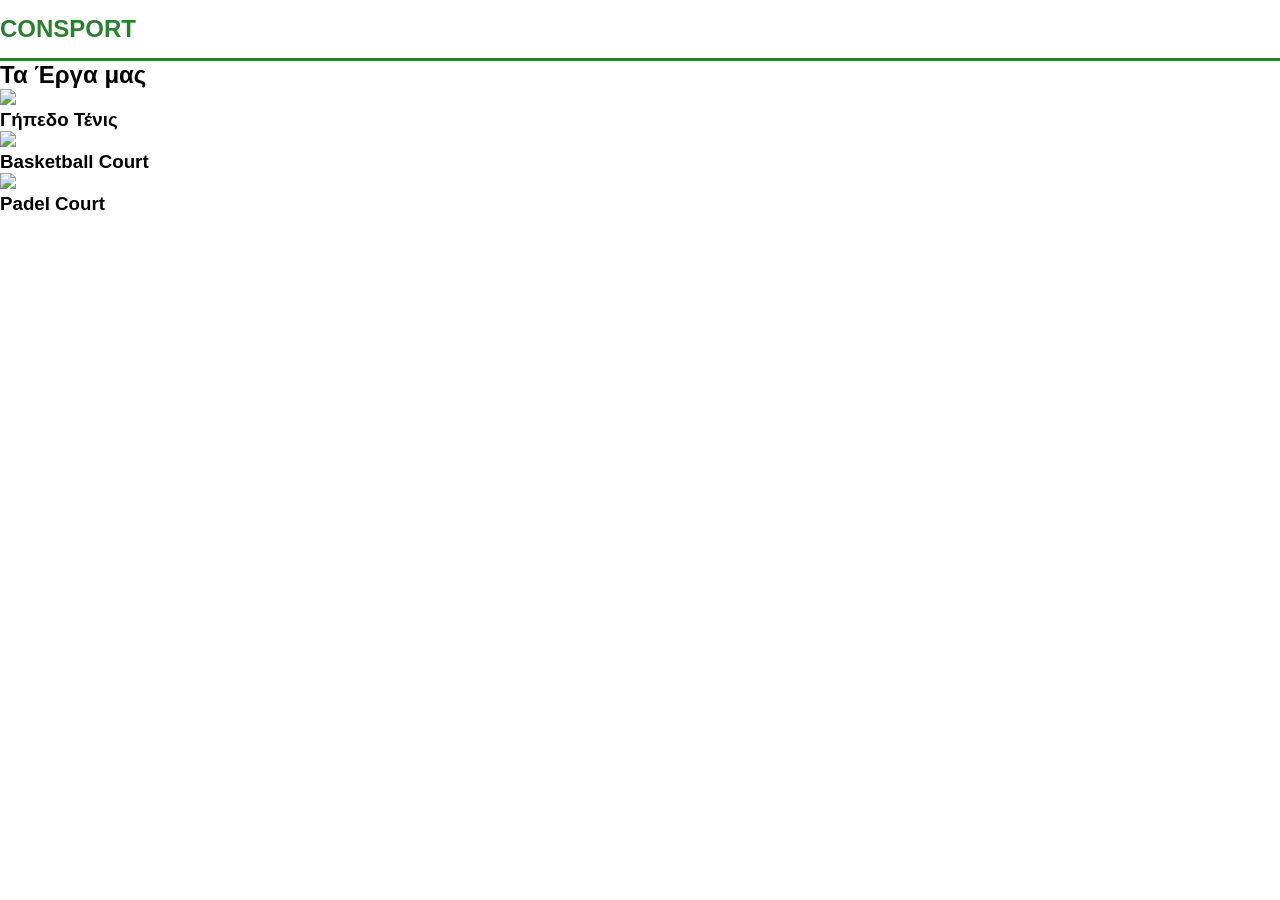
==== projects.html @ 43335f45 "Create projects.html" ====
<!DOCTYPE html>
<html lang="el">
<head>
  <meta charset="UTF-8">
  <title>Projects - Consport</title>
  <link rel="stylesheet" href="css/style.css">
</head>
<body>

<header class="navbar">
  <div class="container nav-flex">
    <h1 class="logo">CONSPORT</h1>
  </div>
</header>

<section class="gallery">
  <h2>Τα Έργα μας</h2>

  <div class="gallery-grid">

    <div class="gallery-item">
      <img src="images/project1.jpg">
      <div class="overlay">
        <h3>Γήπεδο Τένις</h3>
      </div>
    </div>

    <div class="gallery-item">
      <img src="images/project2.jpg">
      <div class="overlay">
        <h3>Basketball Court</h3>
      </div>
    </div>

    <div class="gallery-item">
      <img src="images/project3.jpg">
      <div class="overlay">
        <h3>Padel Court</h3>
      </div>
    </div>

  </div>
</section>

</body>
</html>
---- css/style.css ----
* {
  margin: 0;
  padding: 0;
  box-sizing: border-box;
  font-family: Arial, sans-serif;
}

body {
  color: #000;
}

html {
  scroll-behavior: smooth;
}

/* NAVBAR */
.navbar {
  background: #fff;
  border-bottom: 3px solid #2e7d32;
  padding: 15px 0;
}

.nav-flex {
  display: flex;
  justify-content: space-between;
  align-items: center;
}

.logo {
  color: #2e7d32;
  font-size: 24px;
}

.navbar a {
  margin-left: 25px;
  text-decoration: none;
  color: #000;
  transition: 0.3s;
}

.navbar a:hover {
  color: #2e7d32;
}

.nav-links a.active {
  color: #2e7d32;
  border-bottom: 2px solid #ff6f00;
}

/* HERO */
.hero {
  height: 90vh;
  display: flex;
  align-items: center;
  padding-left: 10%;
  background: linear-gradient(120deg, #e8f5e9, #fff3e0);
}

.hero h1 {
  font-size: 48px;
  color: #2e7d32;
}

.hero p {
  margin: 15px 0;
  font-size: 18px;
}

.hero-slider {
  position: relative;
  height: 90vh;
  overflow: hidden;
}

.slides {
  height: 100%;
  display: flex;
}

.slide {
  min-width: 100%;
  height: 100%;
  background-size: cover;
  background-position: center;
  position: relative;
  transition: transform 0.6s ease;
}

.hero-content {
  position: absolute;
  top: 50%;
  left: 10%;
  transform: translateY(-50%);
  color: #fff;
}

.hero-content h1 {
  font-size: 50px;
}

.hero-content p {
  margin: 15px 0;
  font-size: 18px;
}

/* overlay for readability */
.slide::after {
  content: "";
  position: absolute;
  inset: 0;
  background: rgba(0,0,0,0.4);
}

/* ARROWS */
.slider-controls span {
  position: absolute;
  top: 50%;
  transform: translateY(-50%);
  font-size: 40px;
  color: #fff;
  cursor: pointer;
  padding: 10px;
  z-index: 10;
}

#prev { left: 20px; }
#next { right: 20px; }

/* BUTTON */
.btn {
  display: inline-block;
  padding: 12px 28px;
  background: #ff6f00;
  color: #fff;
  border-radius: 5px;
  text-decoration: none;
  transition: 0.3s;
}

.btn:hover {
  background: #2e7d32;
  transform: translateY(-3px);
}

/* FEATURES */
.features {
  padding: 80px 10%;
  text-align: center;
}

.features h2 {
  margin-bottom: 40px;
  color: #2e7d32;
}

.cards {
  display: flex;
  gap: 20px;
}

.card {
  flex: 1;
  background: #fff;
  padding: 25px;
  border-radius: 10px;
  box-shadow: 0 5px 20px rgba(0,0,0,0.05);
  transition: 0.3s;
}

.card:hover {
  transform: translateY(-8px);
  border-top: 4px solid #ff6f00;
}

.card h3 {
  color: #2e7d32;
  margin-bottom: 10px;
}

/* STATS (KDF STYLE) */
.stats {
  background: linear-gradient(rgba(46,125,50,0.9), rgba(46,125,50,0.9)),
              url('https://images.unsplash.com/photo-1521412644187-c49fa049e84d');
  background-size: cover;
  background-position: center;
  background-attachment: fixed; /* PARALLAX */
  color: #fff;
  padding: 80px 10%;
  text-align: center;
}

.stats-grid {
  display: flex;
  justify-content: space-around;
}

.stats h3 {
  font-size: 36px;
}

/* CTA */
.cta {
  padding: 80px 10%;
  text-align: center;
  background: #fff;
}

.cta h2 {
  margin-bottom: 20px;
  color: #2e7d32;
}

.fade-in {
  opacity: 0;
  transform: translateY(40px);
  transition: all 0.8s ease;
}

.fade-in.show {
  opacity: 1;
  transform: translateY(0);
}

.menu-toggle {
  display: none;
  font-size: 28px;
  cursor: pointer;
}

/* MOBILE */
@media (max-width: 768px) {
  .menu-toggle {
    display: block;
  }

  .nav-links {
    position: absolute;
    top: 60px;
    right: 0;
    background: #fff;
    width: 100%;
    display: none;
    flex-direction: column;
    text-align: center;
    box-shadow: 0 5px 15px rgba(0,0,0,0.1);
  }

  .nav-links a {
    padding: 15px;
    display: block;
    border-bottom: 1px solid #eee;
  }

  .nav-links.active {
    display: flex;
  }
}

/* HERO ANIMATION */
.hero-title,
.hero-subtitle,
.hero-btn {
  opacity: 0;
  transform: translateY(30px);
  animation: heroFade 1s ease forwards;
}

.hero-subtitle {
  animation-delay: 0.3s;
}

.hero-btn {
  animation-delay: 0.6s;
}

@keyframes heroFade {
  to {
    opacity: 1;
    transform: translateY(0);
  }
}
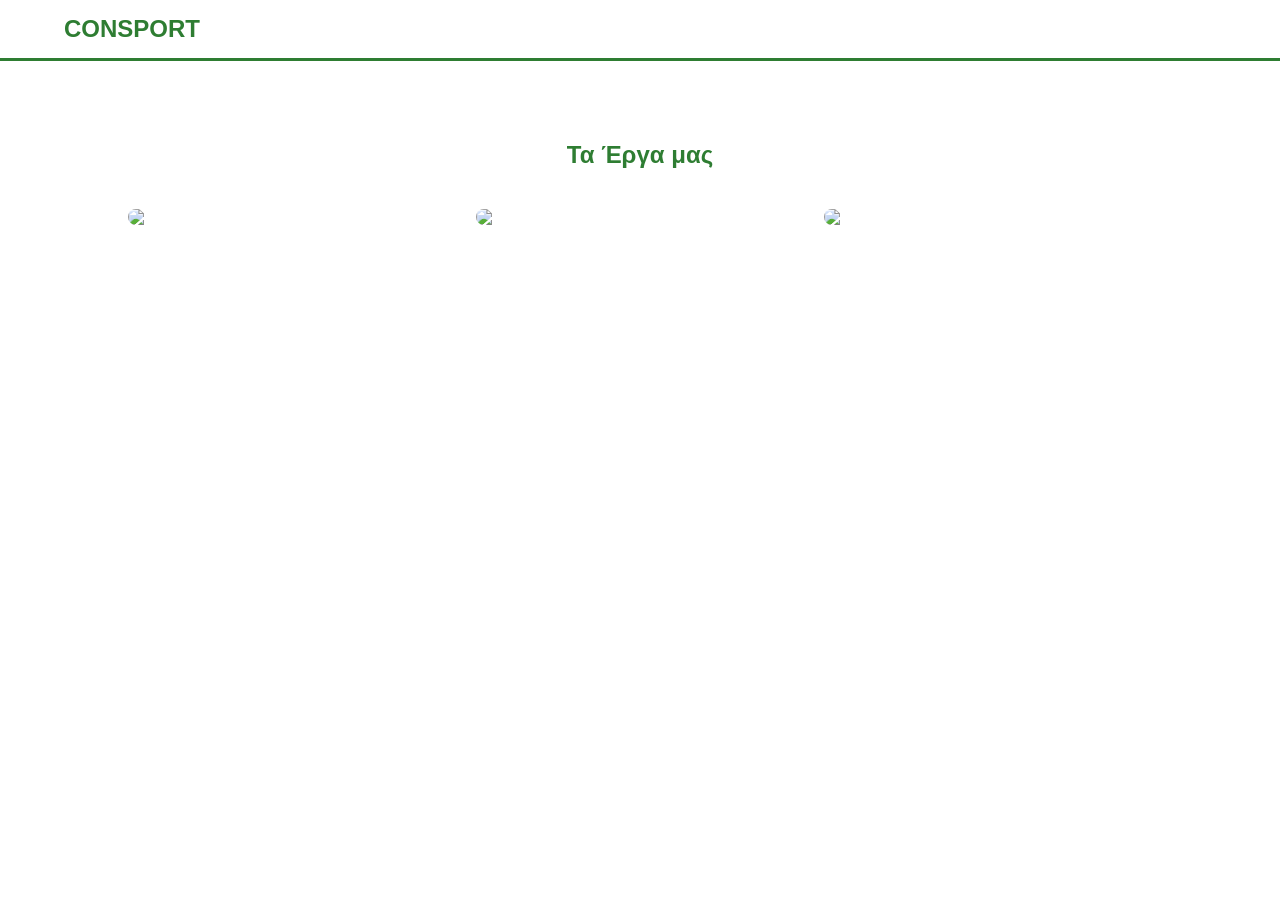
==== commit 0ca4bf7c: "Update projects.html" ====
--- a/projects.html
+++ b/projects.html
@@ -18,26 +18,26 @@
 
   <div class="gallery-grid">
 
-    <div class="gallery-item">
+    <a class="gallery-item" href="project-tennis.html">
       <img src="images/project1.jpg">
       <div class="overlay">
         <h3>Γήπεδο Τένις</h3>
       </div>
-    </div>
-
-    <div class="gallery-item">
+    </a>
+    
+    <a class="gallery-item" href="project-basketball.html">
       <img src="images/project2.jpg">
       <div class="overlay">
         <h3>Basketball Court</h3>
       </div>
-    </div>
+    </a>
 
-    <div class="gallery-item">
+    <a class="gallery-item" href="project-padel.html">
       <img src="images/project3.jpg">
       <div class="overlay">
         <h3>Padel Court</h3>
       </div>
-    </div>
+    </a>
 
   </div>
 </section>
--- a/css/style.css
+++ b/css/style.css
@@ -7,10 +7,18 @@
 
 body {
   color: #000;
+  font-family: 'Poppins', sans-serif;
 }
 
 html {
   scroll-behavior: smooth;
+}
+
+/* CONTAINER */
+.container {
+  width: 90%;
+  max-width: 1200px;
+  margin: auto;
 }
 
 /* NAVBAR */
@@ -18,6 +26,12 @@
   background: #fff;
   border-bottom: 3px solid #2e7d32;
   padding: 15px 0;
+
+  position: sticky;
+  top: 0;
+  z-index: 999;
+  transition: all 0.3s ease;
+
 }
 
 .nav-flex {
@@ -42,9 +56,142 @@
   color: #2e7d32;
 }
 
+/* DESKTOP MENU */
+.nav-links {
+  display: flex;
+  gap: 25px;
+}
+
+/* ICONS (SVG) */
+.icon {
+  display: none;
+}
+
+.icon svg {
+  width: 20px;
+  height: 20px;
+  fill: #2e7d32;
+  transition: transform 0.3s ease, fill 0.3s ease;
+}
+
+.nav-links a {
+  transition: color 0.3s ease, transform 0.3s ease;
+  position: relative; /* 🔥 REQUIRED for underline */
+}
+
+.nav-links a::after {
+  content: "";
+  position: absolute;
+  left: 50%;
+  transform: translateX(-50%);
+  bottom: -5px;
+
+  width: 0;
+  height: 2px;
+  background: #ff6f00;
+
+  transition: width 0.3s ease, transform 0.3s ease;
+}
+
+.nav-links a:hover::after {
+  width: 100%;
+  transition-delay: 0.05s;
+}
+
 .nav-links a.active {
   color: #2e7d32;
-  border-bottom: 2px solid #ff6f00;
+  transform: translateX(4px);
+}
+
+.nav-links a.active::after {
+  width: 100%;
+}
+
+.nav-links a:hover {
+  color: #2e7d32;
+  transform: translateX(4px);
+}
+
+.nav-links a:hover .icon svg {
+  fill: #ff6f00;
+  transform: scale(1.1);
+}
+
+/* ===== NAVBAR FOOTER STATE (KDF STYLE) ===== */
+.navbar.at-footer {
+  background: #2e7d32;
+  border-bottom: none;
+  box-shadow: none;
+}
+
+.navbar.at-footer a {
+  color: #fff;
+}
+
+.navbar.at-footer .logo {
+  color: #fff;
+}
+
+/* LANGUAGE SWITCH */
+.lang-switch span {
+  margin-left: 10px;
+  cursor: pointer;
+  opacity: 0.6;
+}
+
+.lang-switch .active-lang {
+  opacity: 1;
+  font-weight: bold;
+}
+
+/* HAMBURGER */
+.menu-toggle {
+  display: none;
+  font-size: 28px;
+  cursor: pointer;
+}
+
+/* MOBILE */
+@media (max-width: 768px) {
+
+  .menu-toggle {
+    display: block;
+  }
+
+  .nav-links {
+    position: absolute;
+    top: 70px;
+    right: 0;
+    width: 100%;
+    background: #fff;
+    flex-direction: column;
+    align-items: center;
+
+    /* ✅ ANIMATION (FIXED) */
+    max-height: 0;
+    overflow: hidden;
+    transition: max-height 0.4s ease;
+  }
+
+  .nav-links a {
+    display: flex;
+    align-items: center;
+    gap: 10px;
+    justify-content: center;
+
+    padding: 15px;
+    width: 100%;
+    border-bottom: 1px solid #eee;
+  }
+
+  /* ✅ SHOW ICONS ONLY ON MOBILE */
+  .icon {
+    display: inline-flex;
+  }
+
+  .nav-links.active {
+    max-height: 500px;
+  }
 }
 
 /* HERO */
@@ -73,17 +220,37 @@
 }
 
 .slides {
-  height: 100%;
-  display: flex;
+  position: relative;
+  height: 90vh;
+  overflow: hidden;
 }
 
 .slide {
-  min-width: 100%;
-  height: 100%;
+  position: absolute;
+  inset: 0;
+  opacity: 0;
+  transform: scale(1.05);
+  transition: opacity 0.8s ease, transform 0.8s ease;
   background-size: cover;
   background-position: center;
-  position: relative;
-  transition: transform 0.6s ease;
+}
+
+.slide.active {
+  opacity: 1;
+  transform: scale(1);
+  z-index: 2;
+}
+
+.slide-1 {
+  background-image: url('../images/slide1.jpg');
+}
+
+.slide-2 {
+  background-image: url('../images/slide2.jpg');
+}
+
+.slide-3 {
+  background-image: url('../images/slide3.jpg');
 }
 
 .hero-content {
@@ -92,15 +259,36 @@
   left: 10%;
   transform: translateY(-50%);
   color: #fff;
+  z-index: 2;
+  max-width: 600px;
+
+  /* animation */
+  opacity: 0;
+  animation: fadeHero 1s ease forwards;
 }
 
 .hero-content h1 {
-  font-size: 50px;
+  font-size: 64px;
+  font-weight: 700;
+  margin-bottom: 10px;
+  line-height: 1.1;
 }
 
 .hero-content p {
-  margin: 15px 0;
-  font-size: 18px;
+  font-size: 20px;
+  margin-bottom: 25px;
+  opacity: 0.9;
+}
+
+@keyframes fadeHero {
+  from {
+    opacity: 0;
+    transform: translateY(calc(-50% + 40px));
+  }
+  to {
+    opacity: 1;
+    transform: translateY(-50%);
+  }
 }
 
 /* overlay for readability */
@@ -108,7 +296,12 @@
   content: "";
   position: absolute;
   inset: 0;
-  background: rgba(0,0,0,0.4);
+  background: linear-gradient(
+    to right,
+    rgba(0,0,0,0.6),
+    rgba(0,0,0,0.2)
+  );
+  z-index: 1;
 }
 
 /* ARROWS */
@@ -129,17 +322,26 @@
 /* BUTTON */
 .btn {
   display: inline-block;
-  padding: 12px 28px;
+  padding: 14px 34px;              /* slightly bigger */
   background: #ff6f00;
   color: #fff;
-  border-radius: 5px;
+  border-radius: 6px;
   text-decoration: none;
-  transition: 0.3s;
+  font-weight: 600;                /* 🔥 more premium */
+  letter-spacing: 0.5px;           /* subtle detail */
+  transition: all 0.3s ease;
+  box-shadow: 0 4px 15px rgba(0,0,0,0.1); /* depth */
 }
 
 .btn:hover {
   background: #2e7d32;
   transform: translateY(-3px);
+  box-shadow: 0 8px 25px rgba(0,0,0,0.2);
+}
+
+.btn:active {
+  transform: translateY(0);
+  box-shadow: 0 3px 10px rgba(0,0,0,0.15);
 }
 
 /* FEATURES */
@@ -221,40 +423,6 @@
   transform: translateY(0);
 }
 
-.menu-toggle {
-  display: none;
-  font-size: 28px;
-  cursor: pointer;
-}
-
-/* MOBILE */
-@media (max-width: 768px) {
-  .menu-toggle {
-    display: block;
-  }
-
-  .nav-links {
-    position: absolute;
-    top: 60px;
-    right: 0;
-    background: #fff;
-    width: 100%;
-    display: none;
-    flex-direction: column;
-    text-align: center;
-    box-shadow: 0 5px 15px rgba(0,0,0,0.1);
-  }
-
-  .nav-links a {
-    padding: 15px;
-    display: block;
-    border-bottom: 1px solid #eee;
-  }
-
-  .nav-links.active {
-    display: flex;
-  }
-}
 
 /* HERO ANIMATION */
 .hero-title,
@@ -279,3 +447,146 @@
     transform: translateY(0);
   }
 }
+
+/* GALLERY */
+  .gallery {
+  padding: 80px 10%;
+  text-align: center;
+}
+
+.gallery h2 {
+  margin-bottom: 40px;
+  color: #2e7d32;
+}
+
+.gallery-grid {
+  display: grid;
+  grid-template-columns: repeat(3, 1fr);
+  gap: 20px;
+}
+
+.gallery-item {
+  position: relative;
+  overflow: hidden;
+  border-radius: 10px;
+}
+
+.gallery-item img {
+  width: 100%;
+  display: block;
+  transition: 0.5s;
+}
+
+.gallery-item:hover img {
+  transform: scale(1.1);
+}
+
+.overlay {
+  position: absolute;
+  inset: 0;
+  background: rgba(0,0,0,0.5);
+  color: #fff;
+  display: flex;
+  align-items: center;
+  justify-content: center;
+  opacity: 0;
+  transition: 0.3s;
+}
+
+.gallery-item:hover .overlay {
+  opacity: 1;
+}
+
+@media (max-width: 768px) {
+  .gallery-grid {
+    grid-template-columns: 1fr;
+  }
+}
+
+/* OVERLAY MENU */
+.overlay-menu {
+  position: fixed;
+  top: 0;
+  left: 0;
+  width: 100%;
+  height: 100%;
+  background: linear-gradient(135deg, #2e7d32, #1b5e20);
+  backdrop-filter: blur(10px);
+  display: flex;
+  flex-direction: column;
+  align-items: center;
+  justify-content: center;
+  transform: translateY(-100%);
+  transition: 0.5s ease;
+  z-index: 999;
+}
+
+/* ACTIVE STATE */
+.overlay-menu.active {
+  transform: translateY(0);
+}
+
+/* MENU LINKS */
+.overlay-links {
+  display: flex;
+  flex-direction: column;
+  gap: 30px;
+  text-align: center;
+}
+
+.overlay-links a {
+  font-size: 28px;
+  color: #fff;
+  text-decoration: none;
+  transition: 0.3s;
+}
+
+.overlay-links a:hover {
+  color: #ff6f00;
+  transform: translateX(5px);
+}
+
+/* CLOSE BUTTON */
+.close-menu {
+  position: absolute;
+  top: 20px;
+  right: 30px;
+  font-size: 30px;
+  color: #fff;
+  cursor: pointer;
+}
+
+/* HAMBURGER */
+.menu-toggle {
+  font-size: 28px;
+  cursor: pointer;
+}
+
+@media (max-width: 768px) {
+
+  .hero-content h1 {
+    font-size: 38px;
+    line-height: 1.2;
+  }
+
+  .hero-content p {
+    font-size: 16px;
+  }
+
+  .hero-slider,
+  .hero {
+    height: 75vh;
+  }
+
+  .hero-content {
+    left: 6%;
+    max-width: 90%;
+  }
+
+  .cards,
+  .stats-grid {
+    flex-direction: column;
+    gap: 20px;
+  }
+
+}
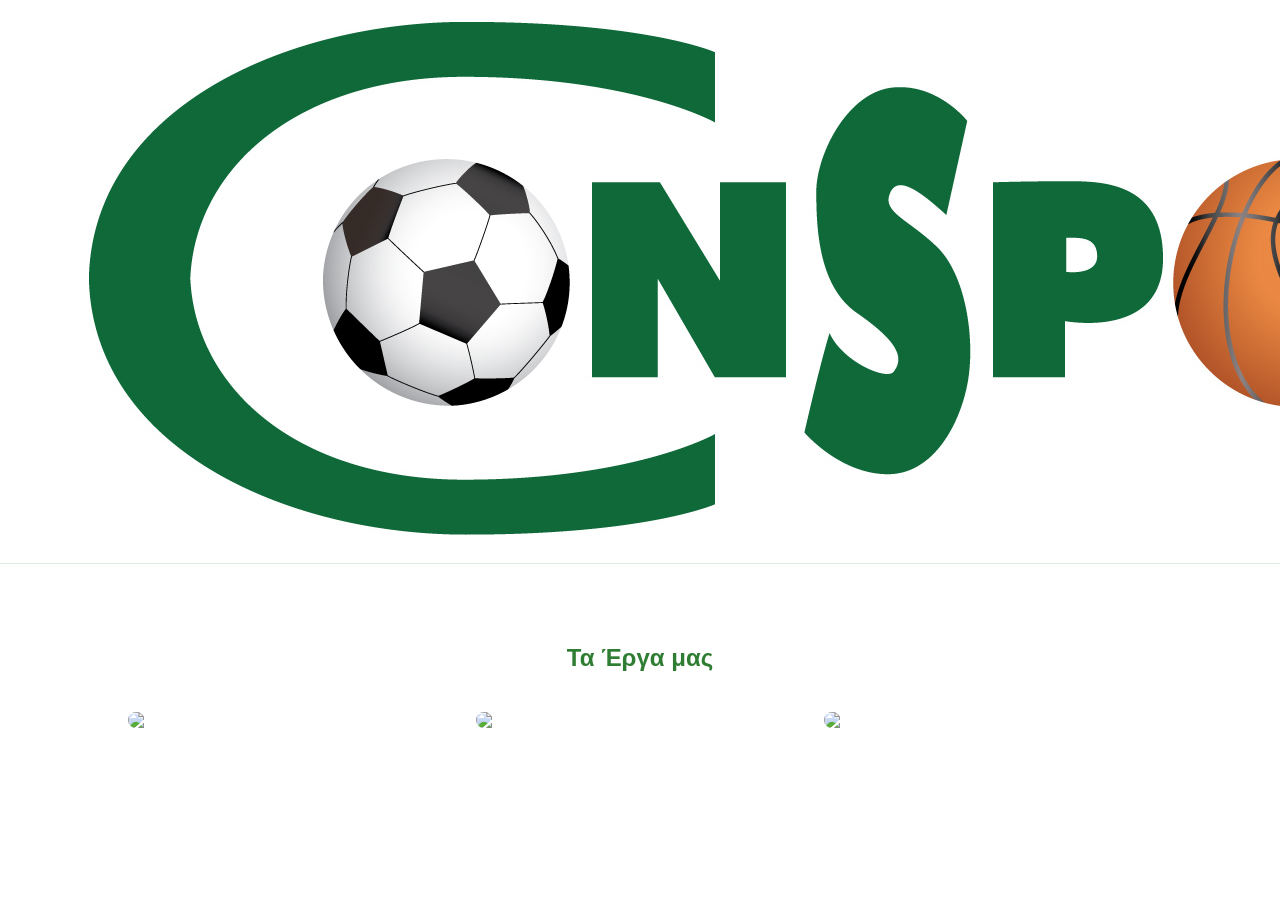
==== commit 00e655a8: "Update projects.html" ====
--- a/projects.html
+++ b/projects.html
@@ -9,7 +9,9 @@
 
 <header class="navbar">
   <div class="container nav-flex">
-    <h1 class="logo">CONSPORT</h1>
+    <a href="index.html" class="logo">
+      <img src="images/Logo_consport.jpg" alt="Consport Logo">
+    </a>
   </div>
 </header>
 
--- a/css/style.css
+++ b/css/style.css
@@ -8,6 +8,8 @@
 body {
   color: #000;
   font-family: 'Poppins', sans-serif;
+
+  overflow-x: hidden;
 }
 
 html {
@@ -23,15 +25,20 @@
 
 /* NAVBAR */
 .navbar {
-  background: #fff;
-  border-bottom: 3px solid #2e7d32;
-  padding: 15px 0;
+  background: rgba(255,255,255,0.96);
+  backdrop-filter: blur(10px);
+  border-bottom: 1px solid rgba(46,125,50,0.15);
+  padding: 22px 0;
+  min-height: 80px;
+  display: flex;
+  align-items: center;
 
   position: sticky;
   top: 0;
   z-index: 999;
   transition: all 0.3s ease;
 
+  box-shadow: none;
 }
 
 .nav-flex {
@@ -119,8 +126,13 @@
 
 /* ===== NAVBAR FOOTER STATE (KDF STYLE) ===== */
 .navbar.at-footer {
-  background: #2e7d32;
-  border-bottom: none;
+  background: linear-gradient(
+    to bottom,
+    rgba(46,125,50,0.2),
+    rgba(46,125,50,0.95)
+  );
+  backdrop-filter: blur(6px);
+  border-bottom: 1px solid rgba(255,255,255,0.08);
   box-shadow: none;
 }
 
@@ -130,6 +142,14 @@
 
 .navbar.at-footer .logo {
   color: #fff;
+}
+
+.navbar.at-footer .icon svg {
+  fill: #fff;
+}
+
+.navbar.at-footer .nav-links a:hover .icon svg {
+  fill: #ffcc80;
 }
 
 /* LANGUAGE SWITCH */
@@ -195,13 +215,6 @@
 }
 
 /* HERO */
-.hero {
-  height: 90vh;
-  display: flex;
-  align-items: center;
-  padding-left: 10%;
-  background: linear-gradient(120deg, #e8f5e9, #fff3e0);
-}
 
 .hero h1 {
   font-size: 48px;
@@ -404,12 +417,13 @@
 .cta {
   padding: 80px 10%;
   text-align: center;
-  background: #fff;
+  background: #2e7d32;
+  color: #fff;
 }
 
 .cta h2 {
   margin-bottom: 20px;
-  color: #2e7d32;
+  color: #fff;
 }
 
 .fade-in {
@@ -469,6 +483,11 @@
   position: relative;
   overflow: hidden;
   border-radius: 10px;
+
+  display: block;
+  text-decoration: none;
+  color: inherit;
+  cursor: pointer;
 }
 
 .gallery-item img {
@@ -590,3 +609,171 @@
   }
 
 }
+
+/* =========================================
+   COMPLETED PROJECTS
+========================================= */
+
+.completed-projects {
+  padding: 90px 10%;
+  background: #fff;
+  text-align: center;
+}
+
+.completed-projects h2 {
+  color: #2e7d32;
+  margin-bottom: 50px;
+  font-size: 38px;
+  font-weight: 700;
+}
+
+.projects-grid {
+  display: grid;
+  grid-template-columns: repeat(4, 1fr);
+  gap: 25px;
+}
+
+.project-card {
+  background: #fff;
+  overflow: hidden;
+  transition: 0.35s ease;
+  box-shadow: 0 5px 25px rgba(0,0,0,0.08);
+}
+
+.project-card:hover {
+  transform: translateY(-10px);
+}
+
+.project-card img {
+  width: 100%;
+  height: 230px;
+  object-fit: cover;
+  display: block;
+}
+
+.project-card h3 {
+  padding: 20px;
+  font-size: 20px;
+  color: #444;
+  font-weight: 600;
+}
+
+.projects-btn {
+  display: inline-block;
+  margin-top: 45px;
+  padding: 14px 38px;
+  background: #4caf50;
+  color: #fff;
+  text-decoration: none;
+  font-weight: 700;
+  border-radius: 4px;
+  transition: 0.3s ease;
+}
+
+.projects-btn:hover {
+  background: #2e7d32;
+  transform: translateY(-3px);
+}
+
+/* =========================================
+   WHY CONSPORT
+========================================= */
+
+.why-consport {
+  background-image:
+    linear-gradient(rgba(46,125,50,0.85), rgba(46,125,50,0.85)),
+    url('../images/green-grass-texture-close-up.jpg');
+
+  background-size: cover;
+  background-position: center;
+  background-repeat: no-repeat;
+  background-attachment: fixed;
+
+  padding: 100px 10%;
+  text-align: center;
+  color: white;
+
+  margin-top: 0px;
+}
+
+.why-consport h2 {
+  margin-bottom: 60px;
+  font-size: 38px;
+  font-weight: 700;
+}
+
+.why-grid {
+  display: grid;
+  grid-template-columns: repeat(4, 1fr);
+  gap: 35px;
+  align-items: start;
+}
+
+.why-item {
+  transition: 0.3s ease;
+}
+
+.why-item:hover {
+  transform: translateY(-8px);
+}
+
+.why-item p {
+  font-size: 18px;
+  font-weight: 600;
+  line-height: 1.5;
+}
+
+.why-icon {
+  margin-bottom: 20px;
+  display: flex;
+  justify-content: center;
+  align-items: center;
+}
+
+.why-icon svg {
+  width: 32px !important;
+  height: 32px !important;
+  display: block;
+  fill: #fff;
+}
+
+.why-icon svg path {
+  fill: #fff;
+}
+
+/* =========================================
+   RESPONSIVE
+========================================= */
+
+@media (max-width: 992px) {
+
+  .projects-grid {
+    grid-template-columns: repeat(2, 1fr);
+  }
+
+  .why-grid {
+    grid-template-columns: repeat(2, 1fr);
+  }
+}
+
+@media (max-width: 768px) {
+
+  .projects-grid,
+  .why-grid {
+    grid-template-columns: 1fr;
+  }
+
+  .completed-projects h2,
+  .why-consport h2 {
+    font-size: 28px;
+  }
+
+  .project-card img {
+    height: 220px;
+  }
+
+  .why-consport {
+    background-attachment: scroll;
+  }
+}
+
